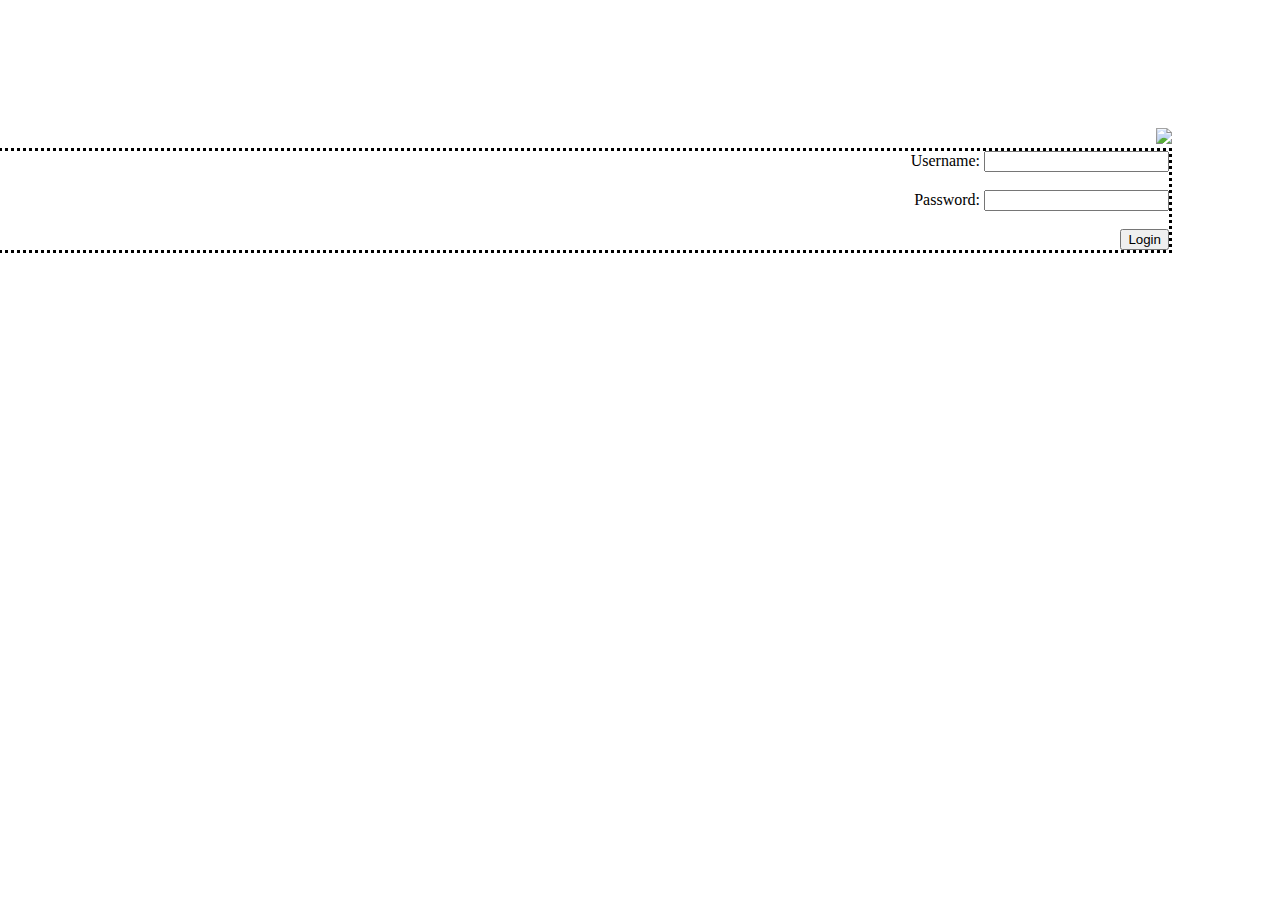
==== LoginPage.html @ 3d904a8a "Initial Login" ====
<!DOCTYPE html>

<html>
    <head>
        <link rel="stylesheet" href="Login.css">
        <title> </title>
    </head>

    <body>
        <div>
            <img src="https://api.duniagames.co.id/api/content/upload/file/12122140951638341472.jpg" id="logo">
        </div>

        <div id="form">
            <form method ="post" action="Login.php">
                <label for="uname">Username:</label>
                <input type="text" id="uname" name="uname"><br><br>
                <label for="passw">Password:</label>
                <input type="text" id="passw" name="passw"><br><br>
                <input type="submit" value="Login">
            </form>
        </div>
    </body>

</html>
---- Login.css ----
div {
    text-align: right;
    position: relative;
    right:100px;
    top: 120px;
}

#logo {
    max-width: 55%;
    max-height: 30%;
    
}

#form {
    border-style: dotted;
}
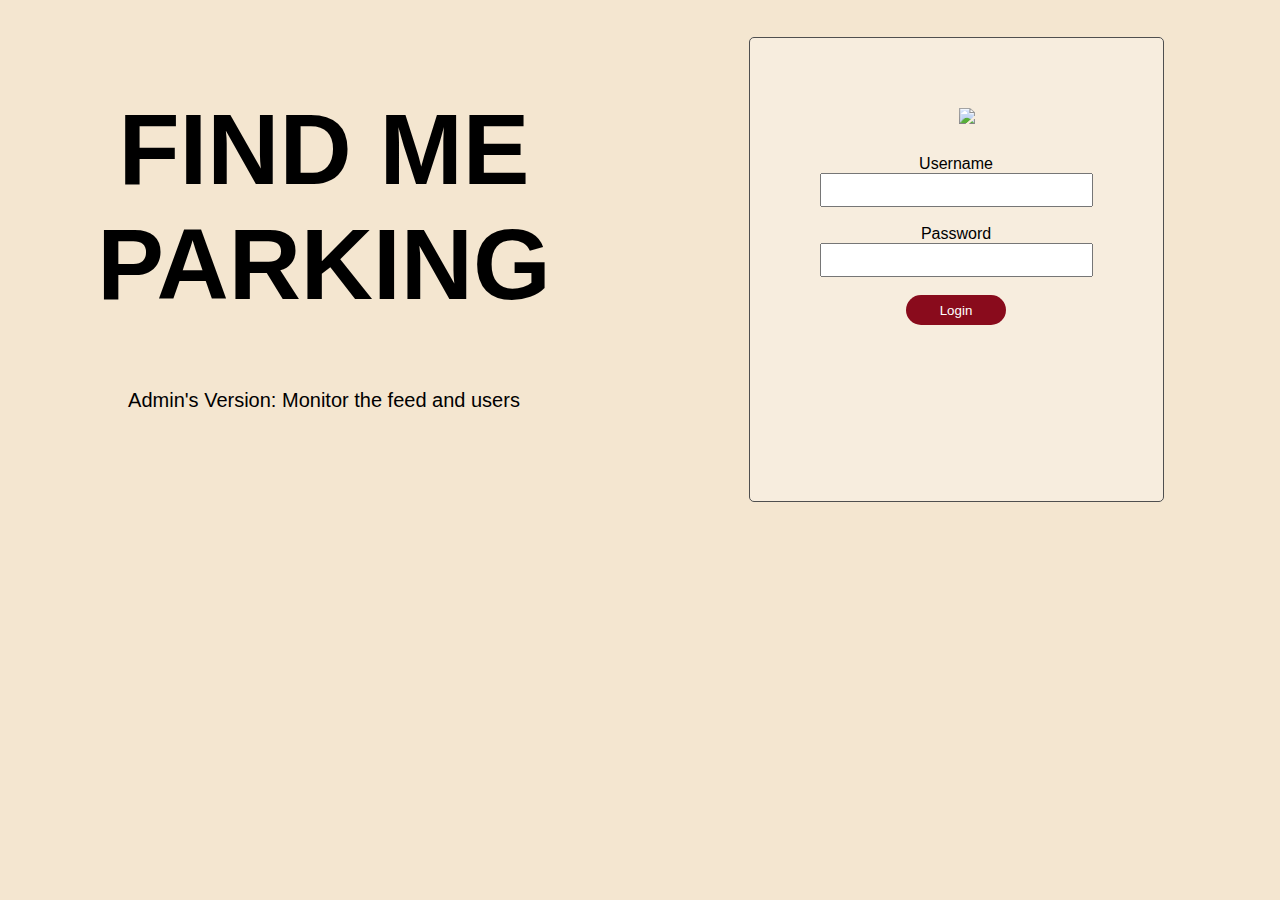
==== commit 2b4dad1a: "Update LoginPage.html" ====
--- a/LoginPage.html
+++ b/LoginPage.html
@@ -1,25 +1,34 @@
 <!DOCTYPE html>
-
 <html>
     <head>
+        <title>Find me parking!</title>
+        <meta name="viewport" content="width=device-width, initial-scale=1.0">
         <link rel="stylesheet" href="Login.css">
-        <title> </title>
+        <link href="https://fonts.cdnfonts.com/css/roboto" rel="stylesheet">
+        <link href="https://fonts.cdnfonts.com/css/josefin-sans" rel="stylesheet">
     </head>
 
     <body>
-        <div>
-            <img src="https://api.duniagames.co.id/api/content/upload/file/12122140951638341472.jpg" id="logo">
-        </div>
-
-        <div id="form">
-            <form method ="post" action="Login.php">
-                <label for="uname">Username:</label>
-                <input type="text" id="uname" name="uname"><br><br>
-                <label for="passw">Password:</label>
-                <input type="text" id="passw" name="passw"><br><br>
-                <input type="submit" value="Login">
-            </form>
+        <div class="gridContainer">
+            <div class="textContainer">
+                <div>
+                    <h1 id = "txt1">FIND ME PARKING</h1>
+                    <p id = "txt2">Admin's Version: Monitor the feed and users</p>
+                </div>                
+            </div>
+            <div class="formContainer">
+                <fieldset>
+                    <img src="img/logo_circular.png" id="logo">
+                    
+                    <form method ="post" action="Login.php" id="form">
+                        <label for="uname">Username</label>
+                        <input type="text" id="uname" name="uname" class = "input"><br><br>
+                        <label for="passw">Password</label>
+                        <input type="text" id="passw" name="passw" class = "input"><br><br>
+                        <input type="submit" value="Login" id="button">
+                    </form>
+                </fieldset>
+            </div>
         </div>
     </body>
-
-</html>+</html>
--- a/Login.css
+++ b/Login.css
@@ -1,16 +1,98 @@
-div {
-    text-align: right;
-    position: relative;
-    right:100px;
-    top: 120px;
+body{
+    background-color: #F4E6D0;
+}
+
+.gridContainer{
+    display: grid;
+    grid-template-columns: 1fr 1fr;
+    grid-template-rows: 1fr;
+}
+
+.textContainer{
+    display: flex;
+    justify-content: center;
+    align-items: center;
+}
+
+#txt1{
+    font-family: Montserrat, sans-serif;
+    font-weight: bold;
+    font-size: 100px;
+    text-align: center;
+}
+
+#txt2{
+    font-family: Josefin Sans, sans-serif;
+    font-size: 20px;
+    text-align: center;
 }
 
 #logo {
-    max-width: 55%;
-    max-height: 30%;
-    
+    max-width: 80%;
+    max-height: 80%;
+    padding-bottom: 10%;
+    padding-left: 8%;
 }
 
-#form {
-    border-style: dotted;
-}+.formContainer {
+    padding: auto;  
+    font-family: Josefin Sans, sans-serif;
+    display: flex;
+    justify-content: center;
+    align-items: center;
+    text-align: center;
+    margin-top: 13%;
+}
+
+fieldset{
+    width: 35%;
+    height: 90%;
+    float: right;
+    padding: 70px;
+    background-color: #f7edde;
+    border: 1px solid #4F4F4F;
+    border-radius: 5px;
+}
+
+.input{
+    font-family: Josefin Sans, sans-serif;
+    font-size: 20px;
+    height: 28px;
+    width: max-content;
+}
+
+#button{
+     background-color: #890B1C;
+     color: white;
+     border-radius: 20px;
+     border-style: none;
+     box-shadow: #4F4F4F;
+     width: 100px;
+     height: 30px;
+     font-family: Josefin Sans, sans-serif;
+     justify-self: center;
+}
+
+/*for small screens and viewports*/ 
+
+@media screen and (max-width:900px){
+    .gridContainer{
+        display: grid;
+        grid-template-columns: 1fr;
+        grid-template-rows: 1fr;
+    }
+    
+    .textContainer{
+        display:none;
+    }
+
+    .formContainer{
+        margin-top: 22%;
+        width: fit-content;
+        height: fit-content;
+        display: flex;
+        justify-content: center;
+        align-items: center;
+        text-align: center;
+    }
+}
